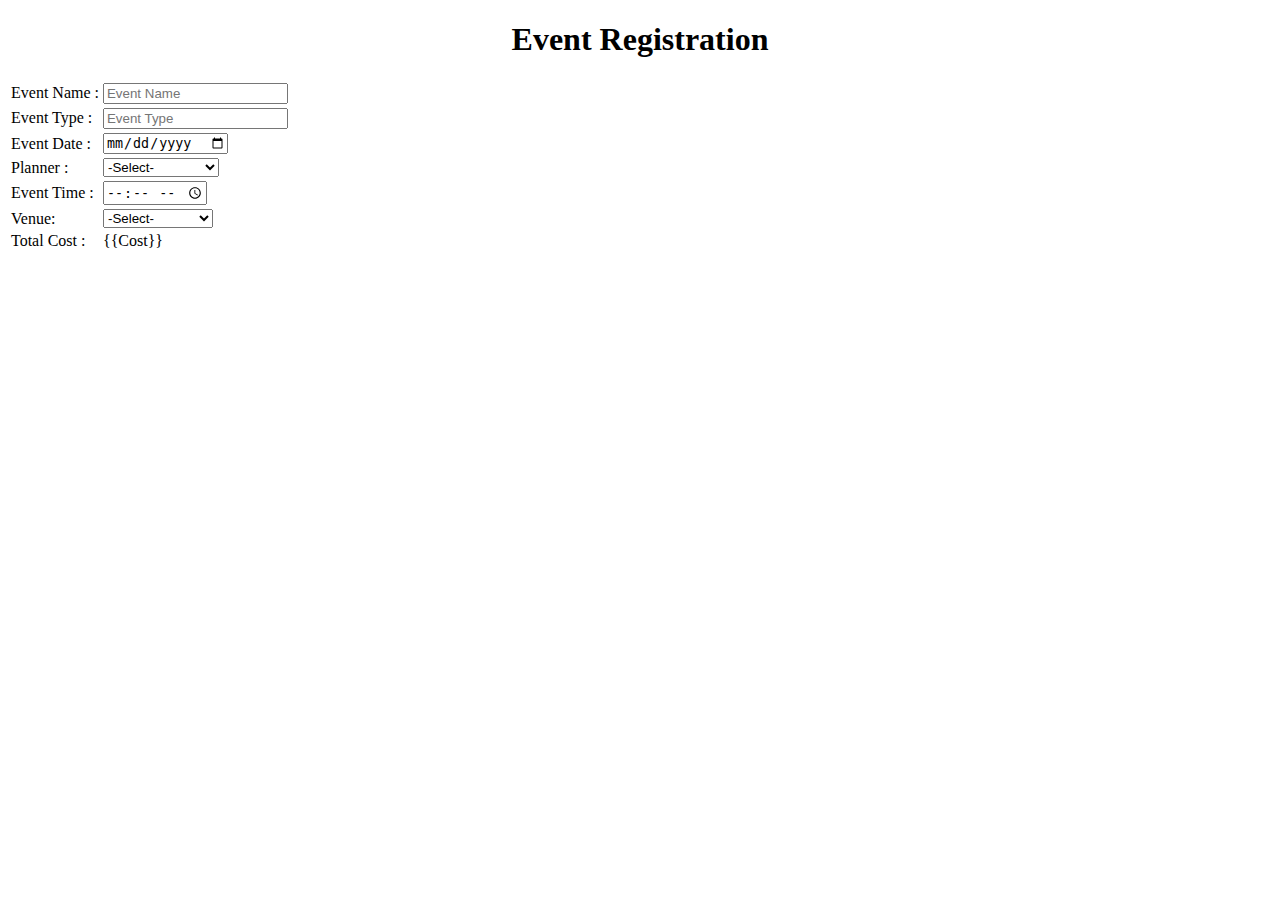
==== template/Event_Register.html @ 115c0b76 "Added new html files" ====
<!DOCTYPE html>
<html lang="en">
<head>
    <meta charset="UTF-8">
    <title>Event Registration</title>
    <link rel= "stylesheet" type= "text/css" href= "/static/styles/register.css">

</head>
<body>
    <h1 style = text-align:center>Event Registration</h1>
    <form>
        <table>
            <tr>
                <td>
                    Event Name :
                </td>
                <td>
                    <input type = "text" placeholder = "Event Name" Event_name ="">
                </td>
            </tr>
            <tr>
                <td>
                    Event Type :
                </td>
                <td>
                    <input type = "text" placeholder = "Event Type" Event_type ="">
                </td>
            </tr>
            <tr>
                <td>
                    Event Date :
                </td>
                <td>
                    <input type = "date" placeholder = "Event Date" Event_date ="">
                </td>
            </tr>
            <tr>
                <td>
                    Planner :
                </td>
                <td>
                    <select name="Planner">
                            <option>-Select-</option>
                            <option>First product</option>
                            <option>Second product</option>
                    </select>
                </td>
            </tr>
            <tr>
                <td>
                    Event Time :
                </td>
                <td>
                    <input type = "time" placeholder = "Event Time" Event_time ="">
                </td>
            </tr>
                </td>
            </tr>
            <tr>
                <td>
                    Venue:
                </td>
                <td>
                    <select name="Venue">
                        <option value="" >-Select-</option>
                        <option>Tma Pai Hall</option>
                        <option>Netravathi Hall</option>
                    </select>
                </td>
            </tr>
            <tr>
                <td>
                    Total Cost :
                </td>
                <td>
                    {{Cost}}
                </td>
            </tr>
        </table>
    </form>
</body>
</html>
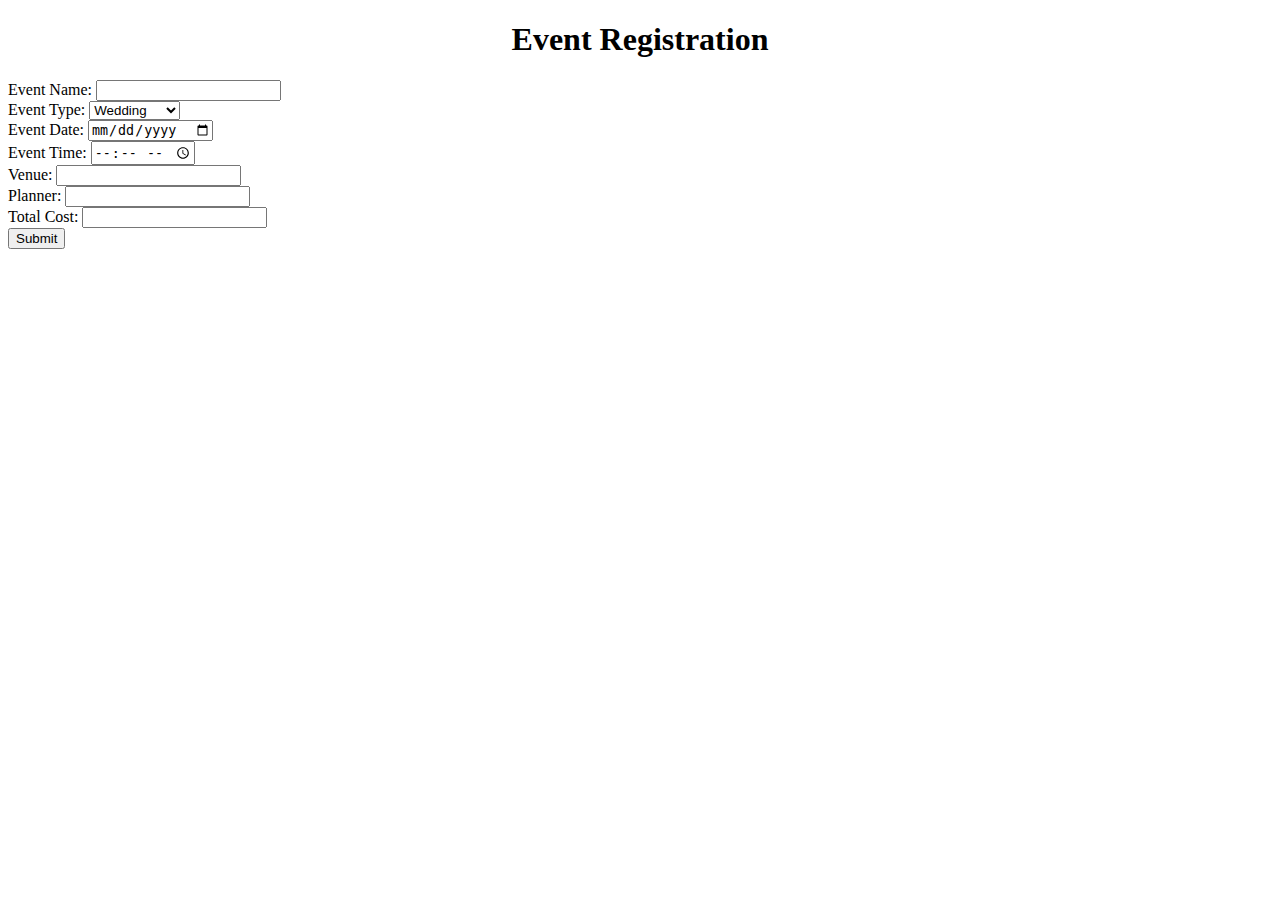
==== commit 4088fe46: "updated templates" ====
--- a/template/Event_Register.html
+++ b/template/Event_Register.html
@@ -8,75 +8,35 @@
 </head>
 <body>
     <h1 style = text-align:center>Event Registration</h1>
-    <form>
-        <table>
-            <tr>
-                <td>
-                    Event Name :
-                </td>
-                <td>
-                    <input type = "text" placeholder = "Event Name" Event_name ="">
-                </td>
-            </tr>
-            <tr>
-                <td>
-                    Event Type :
-                </td>
-                <td>
-                    <input type = "text" placeholder = "Event Type" Event_type ="">
-                </td>
-            </tr>
-            <tr>
-                <td>
-                    Event Date :
-                </td>
-                <td>
-                    <input type = "date" placeholder = "Event Date" Event_date ="">
-                </td>
-            </tr>
-            <tr>
-                <td>
-                    Planner :
-                </td>
-                <td>
-                    <select name="Planner">
-                            <option>-Select-</option>
-                            <option>First product</option>
-                            <option>Second product</option>
-                    </select>
-                </td>
-            </tr>
-            <tr>
-                <td>
-                    Event Time :
-                </td>
-                <td>
-                    <input type = "time" placeholder = "Event Time" Event_time ="">
-                </td>
-            </tr>
-                </td>
-            </tr>
-            <tr>
-                <td>
-                    Venue:
-                </td>
-                <td>
-                    <select name="Venue">
-                        <option value="" >-Select-</option>
-                        <option>Tma Pai Hall</option>
-                        <option>Netravathi Hall</option>
-                    </select>
-                </td>
-            </tr>
-            <tr>
-                <td>
-                    Total Cost :
-                </td>
-                <td>
-                    {{Cost}}
-                </td>
-            </tr>
-        </table>
-    </form>
+<form>
+  <label for="event-name">Event Name:</label>
+  <input type="text" id="event-name" name="event-name"><br>
+
+  <label for="event-type">Event Type:</label>
+  <select id="event-type" name="event-type">
+    <option value="wedding">Wedding</option>
+    <option value="conference">Conference</option>
+    <option value="concert">Concert</option>
+    <option value="party">Party</option>
+  </select><br>
+
+  <label for="event-date">Event Date:</label>
+  <input type="date" id="event-date" name="event-date"><br>
+
+  <label for="event-time">Event Time:</label>
+  <input type="time" id="event-time" name="event-time"><br>
+
+  <label for="venue">Venue:</label>
+  <input type="text" id="venue" name="venue"><br>
+
+  <label for="planner">Planner:</label>
+  <input type="text" id="planner" name="planner"><br>
+
+  <label for="total-cost">Total Cost:</label>
+  <input type="number" id="total-cost" name="total-cost" min="0"><br>
+
+  <input type="submit" value="Submit">
+</form>
+
 </body>
 </html>--- a/static/styles/register.css
+++ b/static/styles/register.css
@@ -0,0 +1,14 @@
+root{
+  width: 360px;
+  padding: 8% 0 0;
+  margin: auto;
+}
+.form {
+  position: relative;
+  z-index: 1;
+  background: #FFFFFF;
+  max-width: 360px;
+  margin: 0 auto 100px;
+  padding: 45px;
+  text-align: center;
+}
